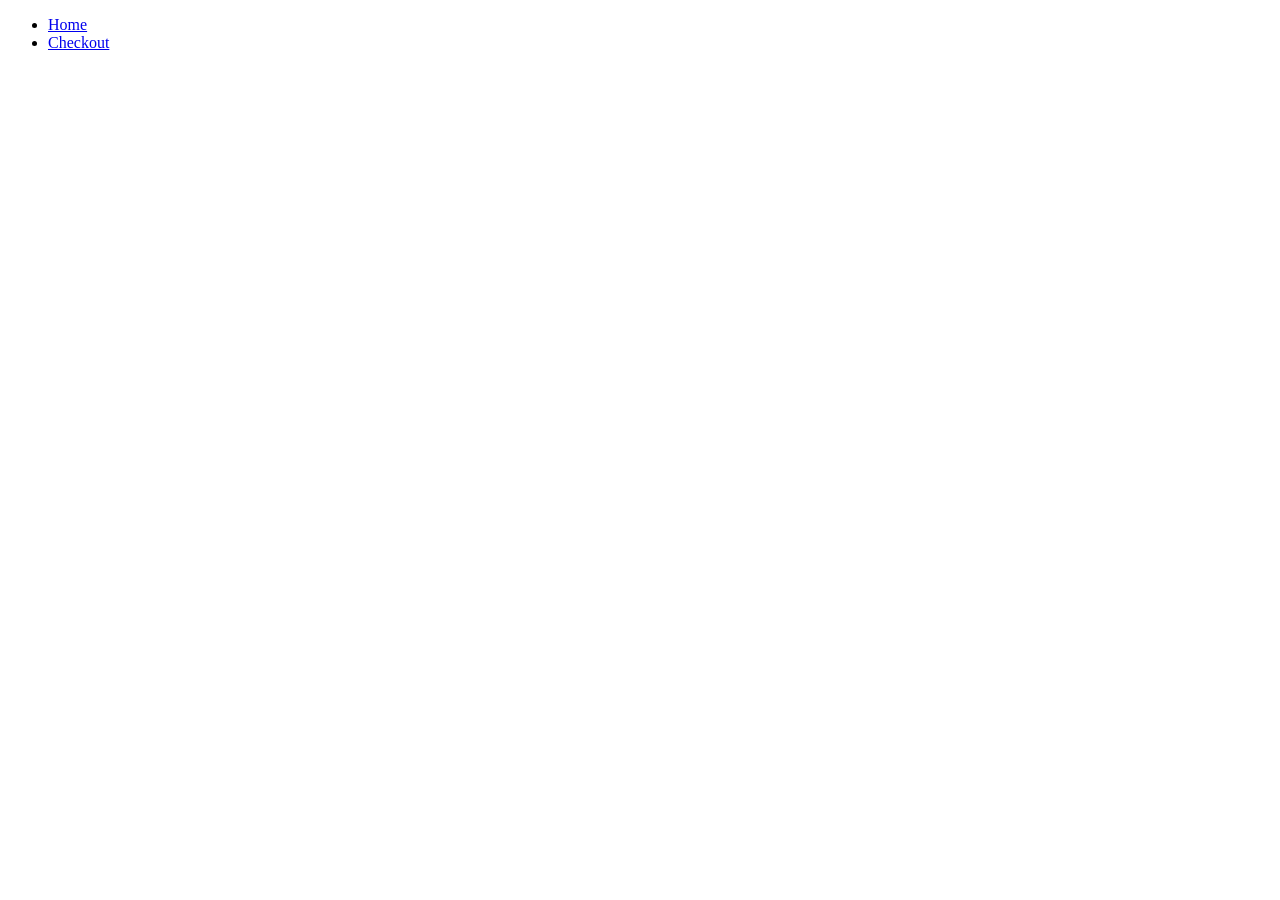
==== checkout.html @ 2341ef09 "Staged all of the files, added the begining part of the page with the nav bar" ====
<!DOCTYPE html>
<html lang="en">
    <head>
        <meta charset="UTF-8">
        <meta name="viewport" content="width=device-width, initial-scale=1.0">
        <title>Orbit Ball</title>
    </head>
    <body>
        <nav>
            <ul>
                <li><a href="index.html">Home</a></li>
                <li><a href="checkout.html">Checkout</a></li>
            </ul>
        </nav>
    </body>
</html>
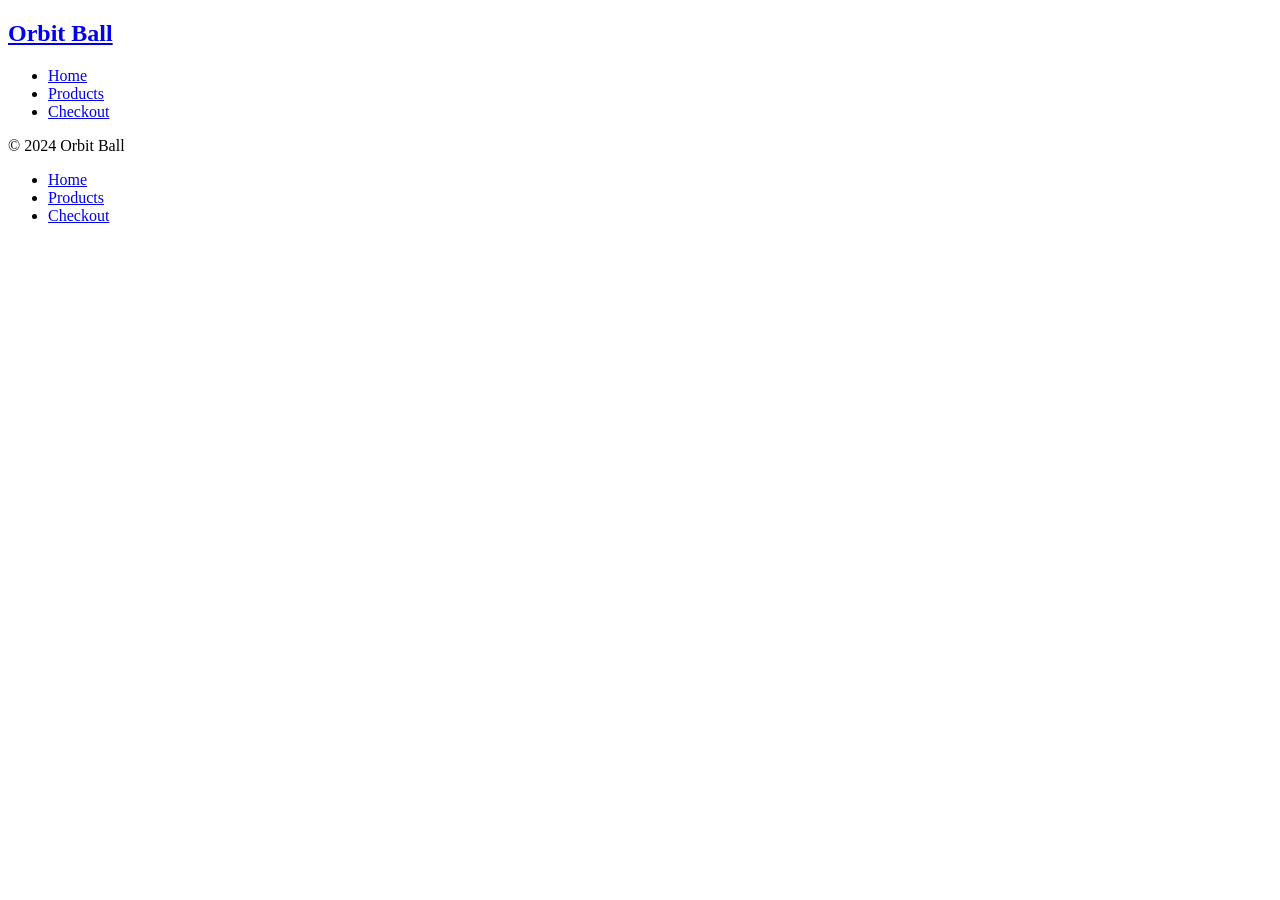
==== commit 6a5b5bc1: "Added the base of the header and the footer with no real styles but just getting the base of the top" ====
--- a/checkout.html
+++ b/checkout.html
@@ -6,11 +6,25 @@
         <title>Orbit Ball</title>
     </head>
     <body>
-        <nav>
+        <main>
+            <nav>
+                <h1>
+                    <a href="index.html">Orbit Ball</a>
+                </h1>
+                <ul>
+                    <li><a href="#Home">Home</a></li>
+                    <li><a href="index.html">Products</a></li>
+                    <li><a href="checkout.html">Checkout</a></li>
+                </ul>
+            </nav>
+        </main>
+        <footer>
+            <p>© 2024 Orbit Ball</p>
             <ul>
-                <li><a href="index.html">Home</a></li>
+                <li><a href="#Home">Home</a></li>
+                <li><a href="index.html">Products</a></li>
                 <li><a href="checkout.html">Checkout</a></li>
             </ul>
-        </nav>
+        </footer>
     </body>
 </html>
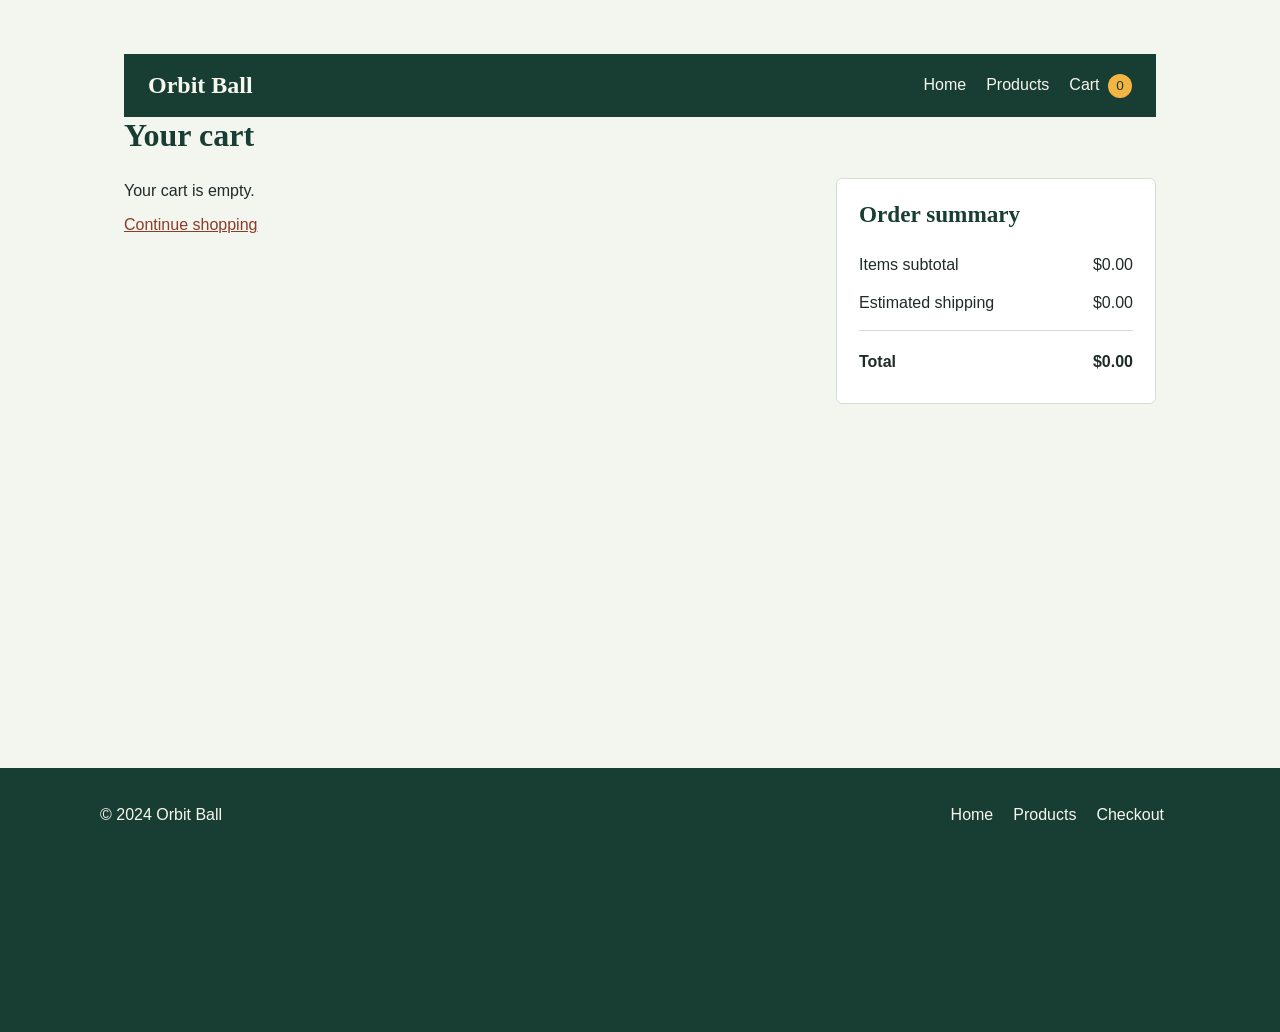
==== commit 1396e28c: "I got the cart page to work, I had AI help me with some of it, I used the same header/nav and footer" ====
--- a/checkout.html
+++ b/checkout.html
@@ -3,7 +3,11 @@
     <head>
         <meta charset="UTF-8">
         <meta name="viewport" content="width=device-width, initial-scale=1.0">
-        <title>Orbit Ball</title>
+        <script src="./data/products.js" defer></script>
+        <script src="./utils/storage.js" defer></script>
+        <script src="./pages/checkout.js" defer></script>
+        <link rel="stylesheet" href="./styles/styles.css">
+        <title>Orbit Ball | Cart</title>
     </head>
     <body>
         <main>
@@ -12,15 +16,16 @@
                     <a href="index.html">Orbit Ball</a>
                 </h1>
                 <ul>
-                    <li><a href="#Home">Home</a></li>
-                    <li><a href="index.html">Products</a></li>
-                    <li><a href="checkout.html">Checkout</a></li>
+                    <li class="prod-li"><a href="#Home">Home</a></li>
+                    <li class="prod-li"><a href="index.html">Products</a></li>
+                    <li><a href="checkout.html">Cart <span id="cart-count" aria-live="polite">0</span></a></li>
                 </ul>
             </nav>
+            <section id="checkout-view" aria-live="polite"></section>
         </main>
         <footer>
             <p>© 2024 Orbit Ball</p>
-            <ul>
+            <ul class="footlist">
                 <li><a href="#Home">Home</a></li>
                 <li><a href="index.html">Products</a></li>
                 <li><a href="checkout.html">Checkout</a></li>
--- a/styles/styles.css
+++ b/styles/styles.css
@@ -0,0 +1,360 @@
+:root {
+    color: #202b28;
+    background: #f3f5ef;
+    font-family: "Trebuchet MS", sans-serif;
+    font-synthesis: none;
+}
+
+* {
+    box-sizing: border-box;
+}
+
+body {
+    min-width: 320px;
+    margin: 0;
+}
+
+nav {
+    display: flex;
+    align-items: center;
+    justify-content: space-between;
+    gap: 24px;
+    padding: 18px max(24px, calc((100% - 1080px) / 2));
+    color: #f8f7ef;
+    background: #183d32;
+}
+
+.prod-li {
+    margin-top: 2.5px;
+    margin-bottom: 2.5px;
+}
+
+nav h1,
+nav ul,
+footer ul {
+    margin: 0;
+}
+
+nav h1,
+section h2,
+.product-card h3 {
+    font-family: Georgia, "Times New Roman", serif;
+}
+
+nav a,
+footer a {
+    color: inherit;
+    text-decoration: none;
+}
+
+nav ul,
+footer ul {
+    display: flex;
+    flex-wrap: wrap;
+    gap: 20px;
+    padding: 0;
+    list-style: none;
+}
+
+#cart-count {
+    display: inline-grid;
+    min-width: 24px;
+    height: 24px;
+    margin-left: 4px;
+    padding: 0 6px;
+    place-items: center;
+    border-radius: 12px;
+    color: #183d32;
+    background: #f2b544;
+    font-size: 0.85rem;
+}
+
+main {
+    max-width: 1080px;
+    min-height: calc(100vh - 132px);
+    margin: 0 auto;
+    padding: 54px 24px 72px;
+}
+
+section {
+    max-width: 1080px;
+    margin-bottom: 32px;
+}
+
+section h2 {
+    margin: 0 0 12px;
+    color: #183d32;
+    font-size: 2.4rem;
+}
+
+section p {
+    margin: 0;
+    line-height: 1.65;
+}
+
+.product-grid {
+    display: grid;
+    grid-template-columns: repeat(auto-fit, minmax(min(100%, 220px), 1fr));
+    gap: 18px;
+}
+
+.product-card {
+    display: flex;
+    min-height: 190px;
+    flex-direction: column;
+    align-items: flex-start;
+    padding: 22px;
+    border: 1px solid #d5ddd3;
+    border-radius: 6px;
+    background: #fff;
+}
+
+.product-card h3 {
+    margin: 0 0 12px;
+    font-size: 1.3rem;
+}
+
+.product-price {
+    margin: 0 0 20px;
+    color: #52645c;
+    font-size: 1.05rem;
+}
+
+.add-to-cart,
+.quantity-control button {
+    margin-top: auto;
+    padding: 10px 14px;
+    border: 0;
+    border-radius: 4px;
+    color: #183d32;
+    background: #f2b544;
+    font: inherit;
+    font-weight: 700;
+    cursor: pointer;
+}
+
+.add-to-cart:hover,
+.quantity-control button:hover {
+    background: #e9a92d;
+}
+
+.add-to-cart:focus-visible,
+.quantity-control button:focus-visible,
+nav a:focus-visible {
+    outline: 3px solid #f2b544;
+    outline-offset: 3px;
+}
+
+.quantity-control {
+    display: inline-flex;
+    min-height: 40px;
+    align-items: center;
+    gap: 12px;
+    margin-top: auto;
+}
+
+.quantity-control button {
+    width: 40px;
+    height: 40px;
+    margin: 0;
+    padding: 0;
+    font-size: 1.2rem;
+}
+
+.quantity-value {
+    min-width: 20px;
+    text-align: center;
+    font-weight: 700;
+}
+
+.checkout-title,
+.summary-title {
+    margin: 0 0 24px;
+    color: #183d32;
+    font-family: Georgia, "Times New Roman", serif;
+    font-size: 2rem;
+}
+
+.checkout-layout {
+    display: grid;
+    grid-template-columns: minmax(0, 1fr) minmax(250px, 320px);
+    align-items: start;
+    gap: 32px;
+}
+
+.cart-items {
+    min-width: 0;
+}
+
+.cart-item {
+    display: flex;
+    align-items: center;
+    justify-content: space-between;
+    gap: 24px;
+    padding: 20px 0;
+    border-bottom: 1px solid #d5ddd3;
+}
+
+.cart-item:first-child {
+    padding-top: 0;
+}
+
+.cart-item-details {
+    display: grid;
+    grid-template-columns: minmax(0, 1fr) auto;
+    align-items: center;
+    gap: 8px 20px;
+}
+
+.cart-item-name,
+.cart-unit-price,
+.cart-item-subtotal {
+    margin: 0;
+}
+
+.cart-item-name {
+    grid-column: 1 / -1;
+    font-family: Georgia, "Times New Roman", serif;
+    font-size: 1.2rem;
+}
+
+.cart-unit-price {
+    color: #52645c;
+}
+
+.checkout-quantity-control {
+    display: inline-flex;
+    align-items: center;
+    gap: 10px;
+}
+
+.quantity-button {
+    width: 34px;
+    height: 34px;
+    border: 1px solid #aab8ad;
+    border-radius: 4px;
+    color: #183d32;
+    background: #fff;
+    font: inherit;
+    font-size: 1.1rem;
+    cursor: pointer;
+}
+
+.quantity-button:disabled {
+    color: #9ba69e;
+    background: #edf0eb;
+    cursor: not-allowed;
+}
+
+.remove-item,
+.continue-shopping {
+    width: fit-content;
+    padding: 0;
+    border: 0;
+    color: #8a3c26;
+    background: none;
+    font: inherit;
+    text-decoration: underline;
+    cursor: pointer;
+}
+
+.remove-item {
+    grid-column: 1 / -1;
+}
+
+.cart-item-subtotal {
+    min-width: 76px;
+    text-align: right;
+    font-weight: 700;
+}
+
+.empty-cart {
+    margin: 0 0 12px;
+}
+
+.order-summary {
+    padding: 22px;
+    border: 1px solid #d5ddd3;
+    border-radius: 6px;
+    background: #fff;
+}
+
+.summary-title {
+    margin-bottom: 18px;
+    font-size: 1.45rem;
+}
+
+.summary-rows {
+    margin: 0;
+}
+
+.summary-row,
+.summary-total {
+    display: flex;
+    justify-content: space-between;
+    gap: 16px;
+    padding: 10px 0;
+}
+
+.summary-row dd,
+.summary-total dd {
+    margin: 0;
+    text-align: right;
+}
+
+.summary-total {
+    margin-top: 8px;
+    border-top: 1px solid #d5ddd3;
+    font-weight: 700;
+}
+
+.summary-total dt,
+.summary-total dd {
+    padding-top: 12px;
+}
+
+footer {
+    display: flex;
+    justify-content: space-between;
+    margin: 0;
+    padding: 22px 100px 15% 100px;
+    color: #f8f7ef;
+    background: #183d32;
+}
+
+.footlist {
+    margin: 16px;
+}
+
+@media (max-width: 560px) {
+
+    main {
+        padding-top: 38px;
+    }
+
+    section h2 {
+        font-size: 2rem;
+    }
+
+    .checkout-layout {
+        grid-template-columns: 1fr;
+        gap: 28px;
+    }
+
+    .cart-item {
+        gap: 12px;
+    }
+
+    .cart-item-details {
+        grid-template-columns: 1fr;
+    }
+
+    .cart-item-name,
+    .remove-item {
+        grid-column: auto;
+    }
+
+    footer {
+        padding: 22px 24px 48px;
+    }
+}
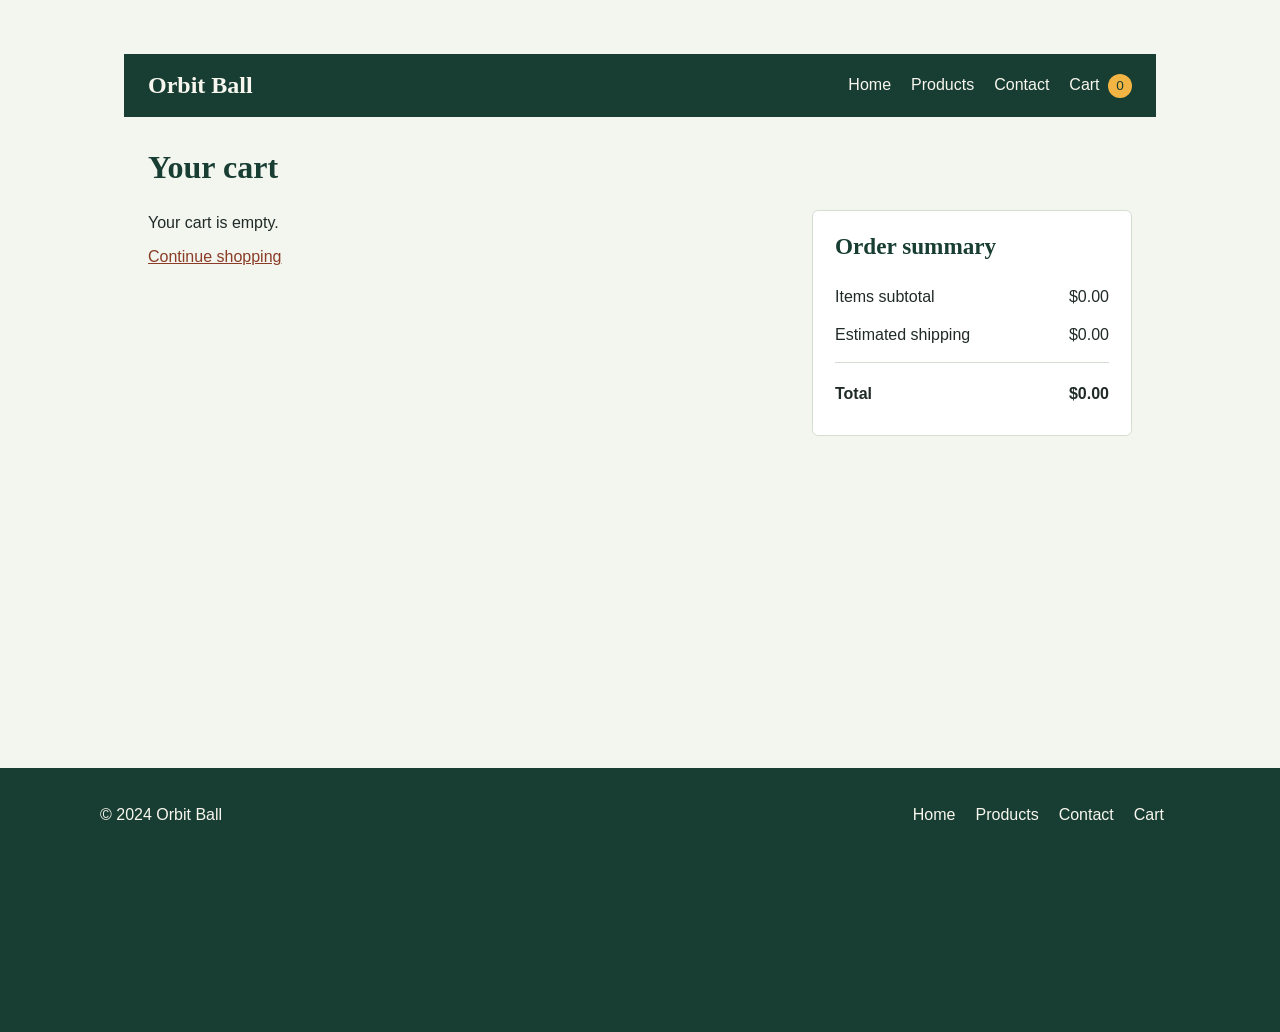
==== commit 86681ac0: "Finished up the README while making the final touches to mkae the website less clumped. I added a co" ====
--- a/checkout.html
+++ b/checkout.html
@@ -18,6 +18,7 @@
                 <ul>
                     <li class="prod-li"><a href="#Home">Home</a></li>
                     <li class="prod-li"><a href="index.html">Products</a></li>
+                    <li class="prod-li"><a href="#Contact">Contact</a></li>
                     <li><a href="checkout.html">Cart <span id="cart-count" aria-live="polite">0</span></a></li>
                 </ul>
             </nav>
@@ -28,7 +29,8 @@
             <ul class="footlist">
                 <li><a href="#Home">Home</a></li>
                 <li><a href="index.html">Products</a></li>
-                <li><a href="checkout.html">Checkout</a></li>
+                <li><a href="#Contact">Contact</a></li>
+                <li><a href="checkout.html">Cart</a></li>
             </ul>
         </footer>
     </body>
--- a/styles/styles.css
+++ b/styles/styles.css
@@ -26,7 +26,7 @@
 
 .prod-li {
     margin-top: 2.5px;
-    margin-bottom: 2.5px;
+    margin-bottom: 3px;
 }
 
 nav h1,
@@ -78,7 +78,10 @@
 
 section {
     max-width: 1080px;
+    margin-top: 32px;
     margin-bottom: 32px;
+    padding-left: 24px;
+    padding-right: 24px;
 }
 
 section h2 {
